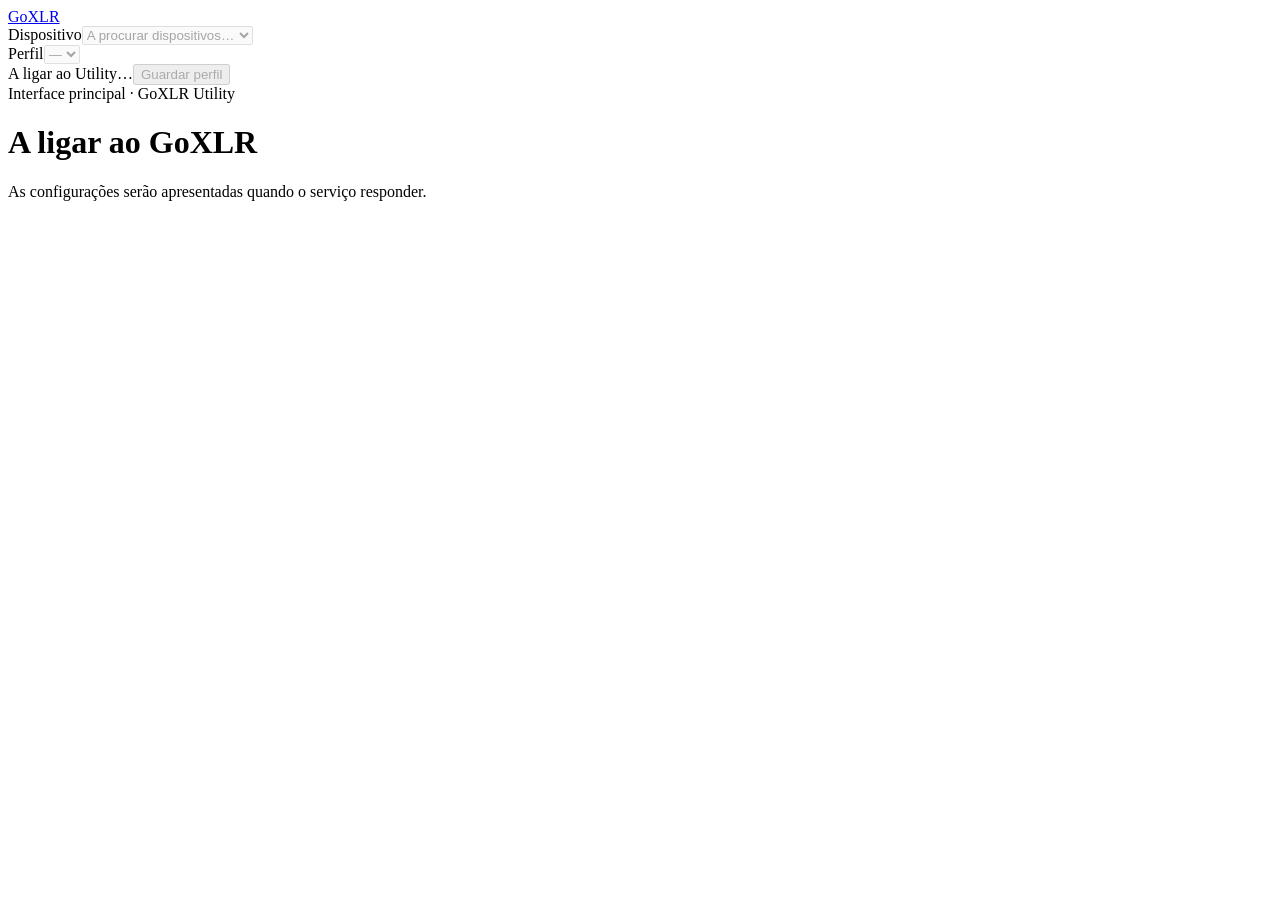
==== daemon/web-content/redesign.html @ 0e88f089 "Prepare personalised Windows beta with translations and signed updates" ====
<!doctype html>
<html lang="pt-PT"><head><meta charset="utf-8"><meta name="viewport" content="width=device-width,initial-scale=1"><title>GoXLR Personalizado</title><link rel="icon" href="/favicon.ico"><link rel="stylesheet" href="/redesign/style.css"><script type="module" src="/redesign/app.mjs"></script></head>
<body><div class="shell"><aside class="sidebar"><a class="brand" href="/redesign.html" aria-label="GoXLR"><img src="/redesign/goxlr.svg" alt=""><span>GoXLR</span></a><nav id="navigation" aria-label="Áreas da aplicação"></nav></aside><div class="workspace"><header class="topbar"><div class="device"><label for="device">Dispositivo</label><select id="device" disabled><option>A procurar dispositivos…</option></select></div><div class="profile"><label for="profile">Perfil</label><select id="profile" disabled><option>—</option></select></div><span id="runtime" role="status">A ligar ao Utility…</span><button id="save-profile" disabled>Guardar perfil</button></header><div class="version-line">Interface principal · GoXLR Utility</div><div id="feedback" role="status" aria-live="polite" hidden></div><main id="main" tabindex="-1"><h1>A ligar ao GoXLR</h1><p>As configurações serão apresentadas quando o serviço responder.</p></main></div></div><noscript>Ativa o JavaScript para usar a interface.</noscript></body></html>
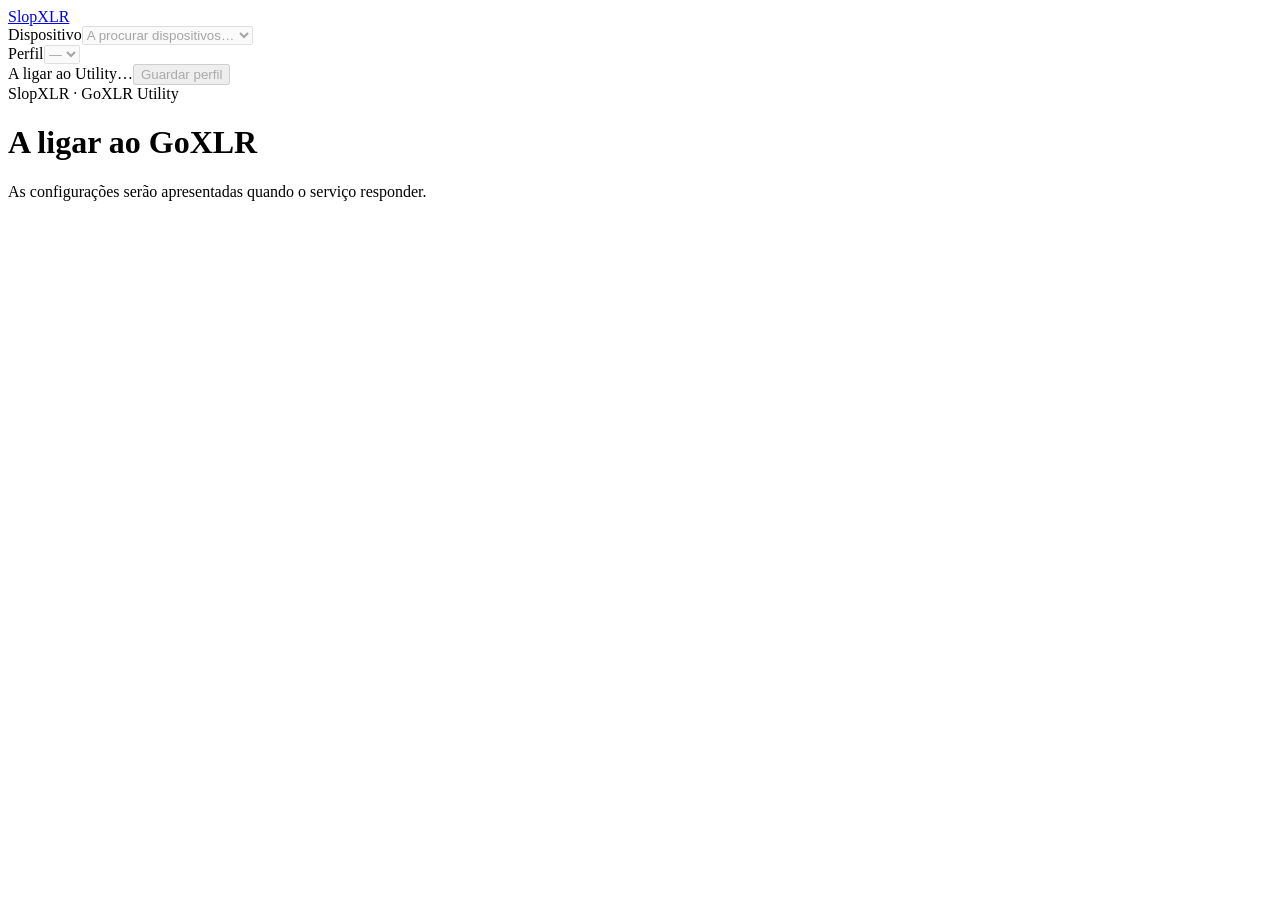
==== commit 32892156: "Introduce SlopXLR identity and complete English project guides" ====
--- a/daemon/web-content/redesign.html
+++ b/daemon/web-content/redesign.html
@@ -1,3 +1,3 @@
 <!doctype html>
-<html lang="pt-PT"><head><meta charset="utf-8"><meta name="viewport" content="width=device-width,initial-scale=1"><title>GoXLR Personalizado</title><link rel="icon" href="/favicon.ico"><link rel="stylesheet" href="/redesign/style.css"><script type="module" src="/redesign/app.mjs"></script></head>
-<body><div class="shell"><aside class="sidebar"><a class="brand" href="/redesign.html" aria-label="GoXLR"><img src="/redesign/goxlr.svg" alt=""><span>GoXLR</span></a><nav id="navigation" aria-label="Áreas da aplicação"></nav></aside><div class="workspace"><header class="topbar"><div class="device"><label for="device">Dispositivo</label><select id="device" disabled><option>A procurar dispositivos…</option></select></div><div class="profile"><label for="profile">Perfil</label><select id="profile" disabled><option>—</option></select></div><span id="runtime" role="status">A ligar ao Utility…</span><button id="save-profile" disabled>Guardar perfil</button></header><div class="version-line">Interface principal · GoXLR Utility</div><div id="feedback" role="status" aria-live="polite" hidden></div><main id="main" tabindex="-1"><h1>A ligar ao GoXLR</h1><p>As configurações serão apresentadas quando o serviço responder.</p></main></div></div><noscript>Ativa o JavaScript para usar a interface.</noscript></body></html>
+<html lang="pt-PT"><head><meta charset="utf-8"><meta name="viewport" content="width=device-width,initial-scale=1"><title>SlopXLR</title><link rel="icon" href="/favicon.ico"><link rel="stylesheet" href="/redesign/style.css"><script type="module" src="/redesign/app.mjs"></script></head>
+<body><div class="shell"><aside class="sidebar"><a class="brand" href="/redesign.html" aria-label="SlopXLR"><img src="/redesign/goxlr.svg" alt=""><span>SlopXLR</span></a><nav id="navigation" aria-label="Áreas da aplicação"></nav></aside><div class="workspace"><header class="topbar"><div class="device"><label for="device">Dispositivo</label><select id="device" disabled><option>A procurar dispositivos…</option></select></div><div class="profile"><label for="profile">Perfil</label><select id="profile" disabled><option>—</option></select></div><span id="runtime" role="status">A ligar ao Utility…</span><button id="save-profile" disabled>Guardar perfil</button></header><div class="version-line">SlopXLR · GoXLR Utility</div><div id="feedback" role="status" aria-live="polite" hidden></div><main id="main" tabindex="-1"><h1>A ligar ao GoXLR</h1><p>As configurações serão apresentadas quando o serviço responder.</p></main></div></div><noscript>Ativa o JavaScript para usar a interface.</noscript></body></html>
